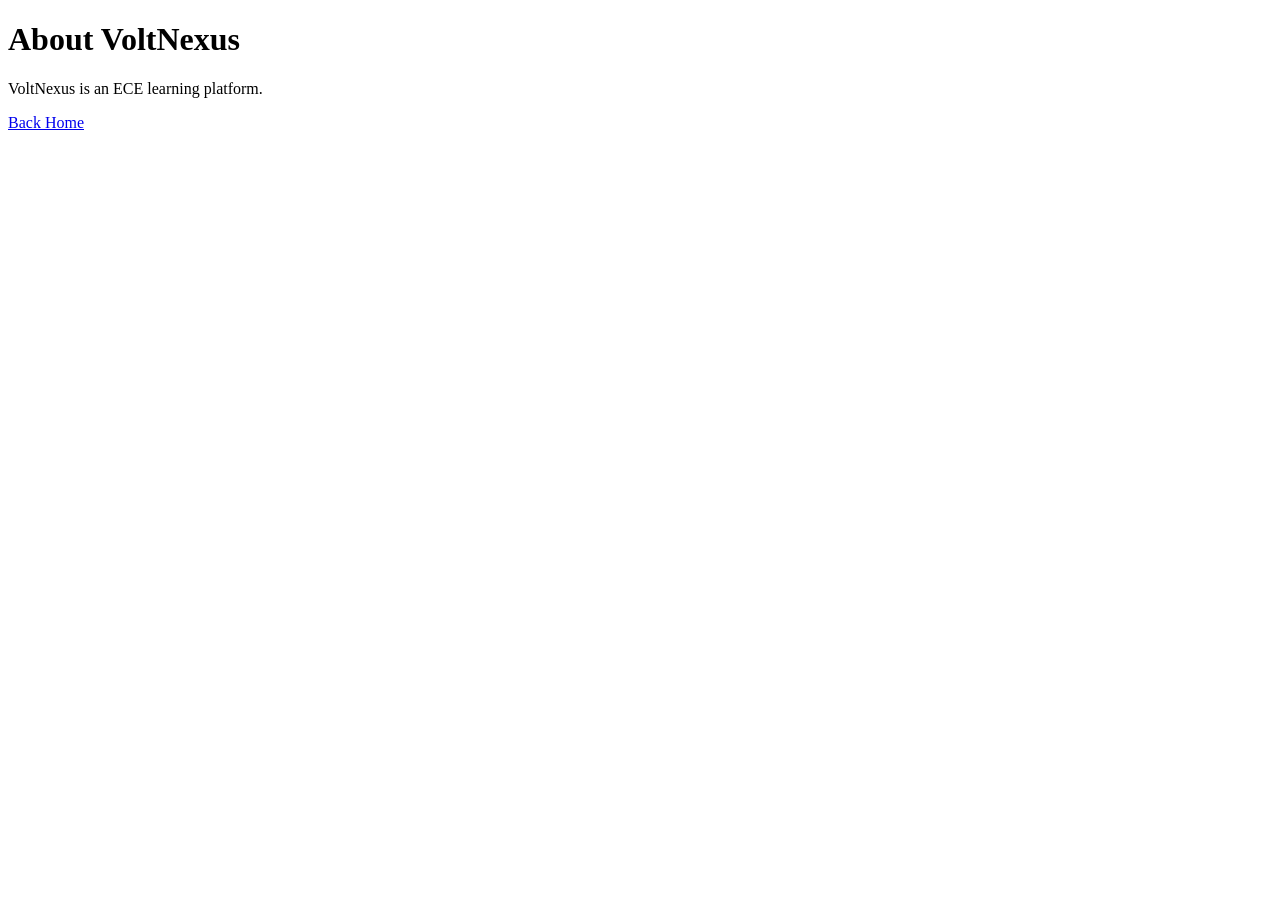
==== about.html @ ce42f0cf "about.html" ====
<!DOCTYPE html>
<html>
<head>
<title>About</title>
<link rel="stylesheet" href="css/style.css">
</head>

<body>

<h1>About VoltNexus</h1>

<p>VoltNexus is an ECE learning platform.</p>

<a href="index.html">Back Home</a>

</body>
</html>
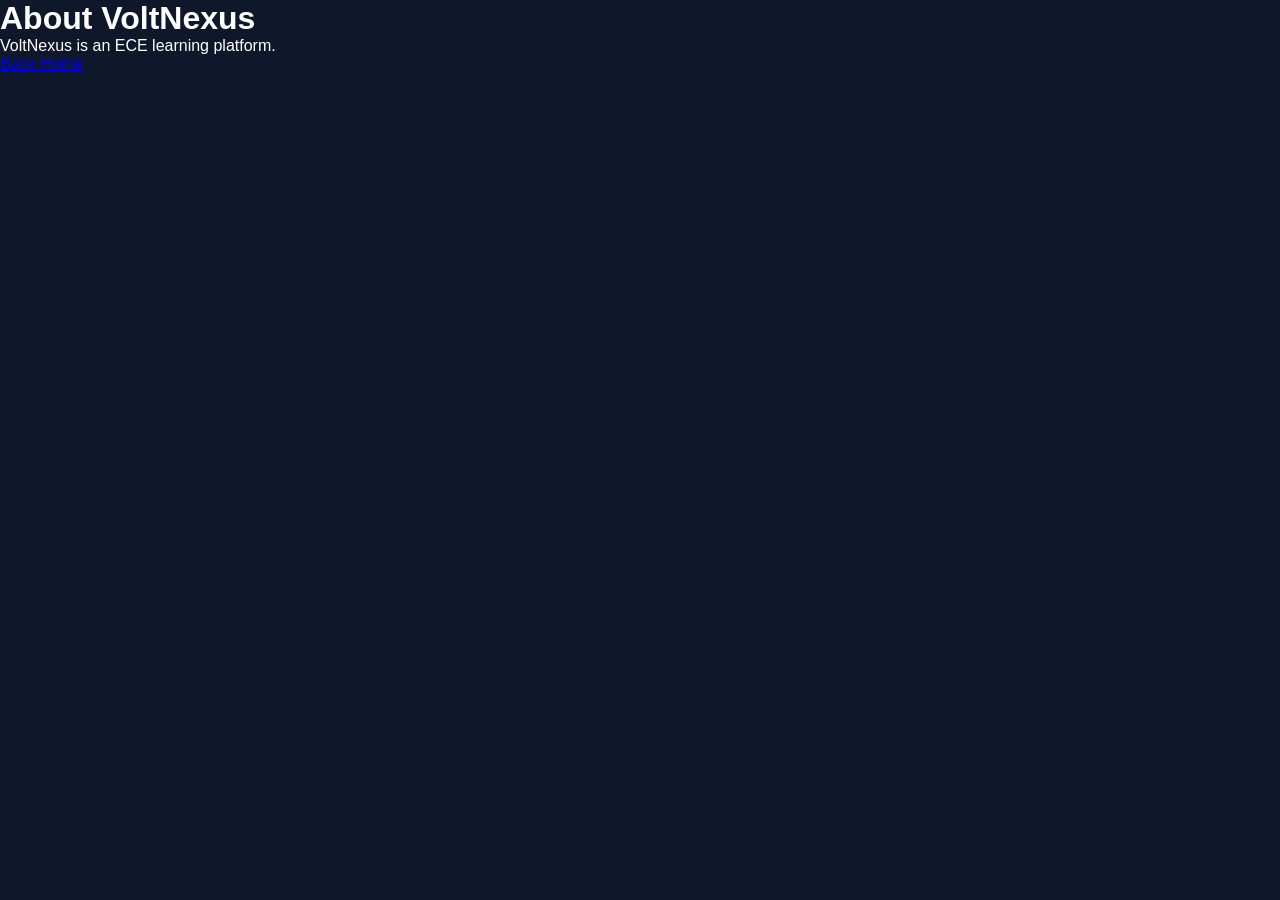
==== commit e2dad5bb: "Fix stylesheet link in about.html" ====
--- a/about.html
+++ b/about.html
@@ -2,7 +2,7 @@
 <html>
 <head>
 <title>About</title>
-<link rel="stylesheet" href="css/style.css">
+<link rel="stylesheet" href="style.css">
 </head>
 
 <body>
--- a/style.css
+++ b/style.css
@@ -0,0 +1,146 @@
+/* =========================
+   VoltNexus Premium Style
+========================= */
+
+*{
+    margin:0;
+    padding:0;
+    box-sizing:border-box;
+    font-family:Arial, Helvetica, sans-serif;
+}
+
+body{
+    background:#0f172a;
+    color:white;
+}
+
+/* Header */
+
+header{
+    display:flex;
+    justify-content:space-between;
+    align-items:center;
+    padding:20px 60px;
+    background:#111827;
+    position:sticky;
+    top:0;
+}
+
+.logo h1{
+    color:#38bdf8;
+}
+
+nav ul{
+    display:flex;
+    list-style:none;
+}
+
+nav ul li{
+    margin-left:25px;
+}
+
+nav ul li a{
+    text-decoration:none;
+    color:white;
+    font-weight:bold;
+    transition:.3s;
+}
+
+nav ul li a:hover{
+    color:#38bdf8;
+}
+
+/* Hero */
+
+.hero{
+    text-align:center;
+    padding:100px 20px;
+}
+
+.hero h2{
+    font-size:50px;
+    margin-bottom:20px;
+}
+
+.hero p{
+    font-size:22px;
+    margin-bottom:35px;
+    color:#cbd5e1;
+}
+
+.btn{
+    display:inline-block;
+    padding:15px 30px;
+    background:#38bdf8;
+    color:white;
+    text-decoration:none;
+    border-radius:8px;
+    transition:.3s;
+}
+
+.btn:hover{
+    background:#0ea5e9;
+}
+
+/* Feature Cards */
+
+.features{
+    display:grid;
+    grid-template-columns:repeat(auto-fit,minmax(250px,1fr));
+    gap:30px;
+    padding:60px;
+}
+
+.card{
+    background:#1e293b;
+    padding:30px;
+    border-radius:15px;
+    text-align:center;
+    transition:.3s;
+}
+
+.card:hover{
+    transform:translateY(-10px);
+    box-shadow:0 10px 20px rgba(0,0,0,.4);
+}
+
+.card h3{
+    margin-bottom:15px;
+    color:#38bdf8;
+}
+
+/* Footer */
+
+footer{
+    text-align:center;
+    padding:25px;
+    background:#111827;
+    margin-top:50px;
+}
+
+/* Mobile */
+
+@media(max-width:768px){
+
+header{
+    flex-direction:column;
+}
+
+nav ul{
+    flex-direction:column;
+    text-align:center;
+}
+
+nav ul li{
+    margin:10px 0;
+}
+
+.hero h2{
+    font-size:35px;
+}
+
+.features{
+    padding:20px;
+}
+
+}
